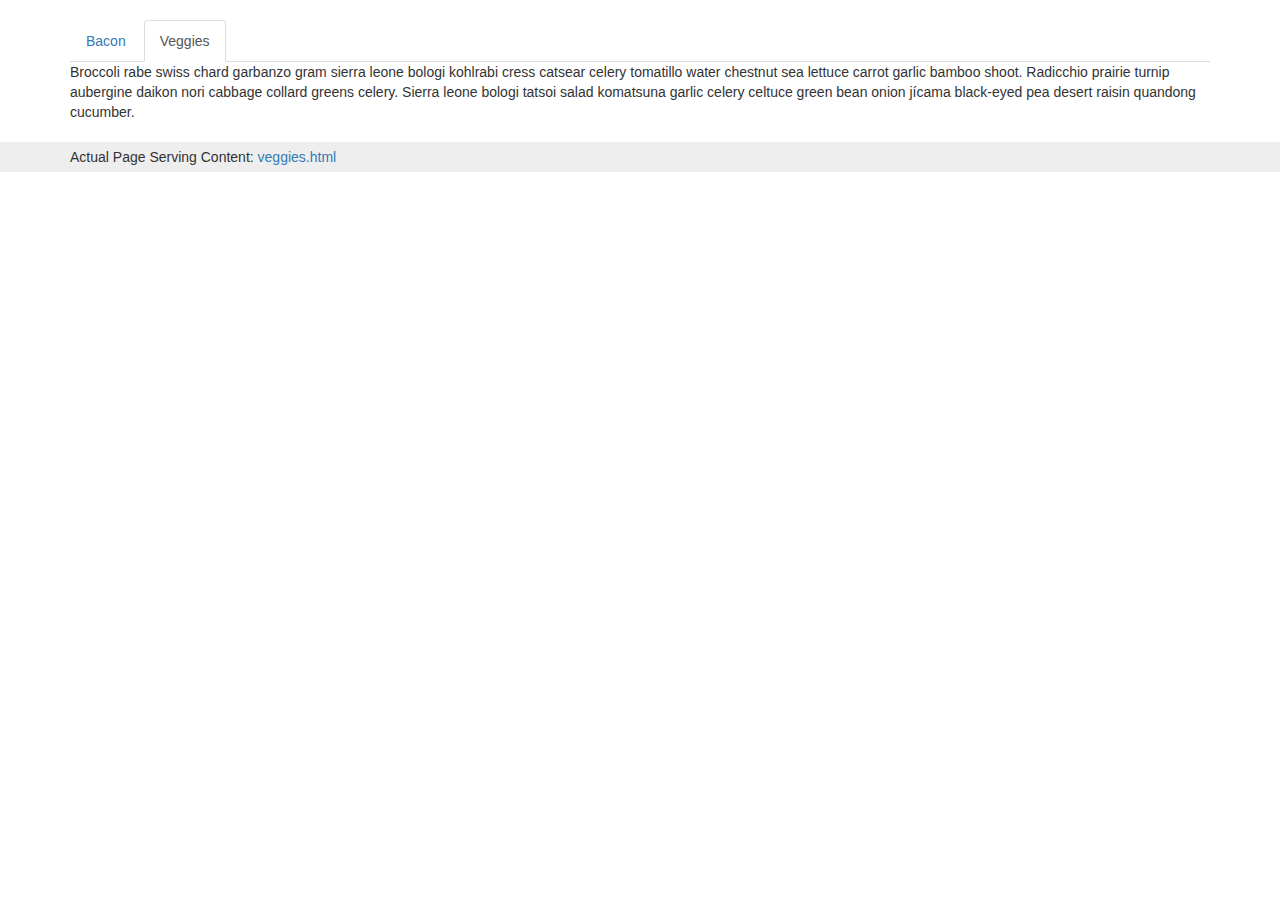
==== veggies.html @ 8537112d "initial commit" ====
<!DOCTYPE html>
<html>
	<head>
		<title>SEO Tab Demo</title>
		<meta name="viewport" content="width=device-width, initial-scale=1.0">
		<!-- Bootstrap -->
		<link href="//netdna.bootstrapcdn.com/bootstrap/3.0.0/css/bootstrap.min.css" rel="stylesheet">
		<!-- Custom CSS -->
		<link href="css/custom.css" rel="stylesheet">

	</head>
	<body>
		
		<div class="container">
			<ul class="nav nav-tabs">
				<li><a href="index.html" id="bacon">Bacon</a></li>
				<li class="active"><a href="veggies.html" id="veggies">Veggies</a></li>
			</ul>
			<div id="content">
				Broccoli rabe swiss chard garbanzo gram sierra leone bologi kohlrabi cress catsear celery tomatillo water chestnut sea lettuce carrot garlic bamboo shoot. Radicchio prairie turnip aubergine daikon nori cabbage collard greens celery. Sierra leone bologi tatsoi salad komatsuna garlic celery celtuce green bean onion jícama black-eyed pea desert raisin quandong cucumber.
			</div>
		</div>

		<div id="info">
			<div class="container">Actual Page Serving Content: <a href="veggies.html">veggies.html</a></div>
		</div>
		<!-- jQuery (necessary for Bootstrap's JavaScript plugins) -->
		<script src="//ajax.googleapis.com/ajax/libs/jquery/1.10.2/jquery.min.js" ></script>
		<!-- Tab Script -->
		<script src="js/tabs.js" ></script>
	</body>
</html>
---- css/custom.css ----
body > .container {
	margin-top: 20px;
}

#info {
	margin: 20px 0;
	padding: 5px;
	background: #EEE;
}
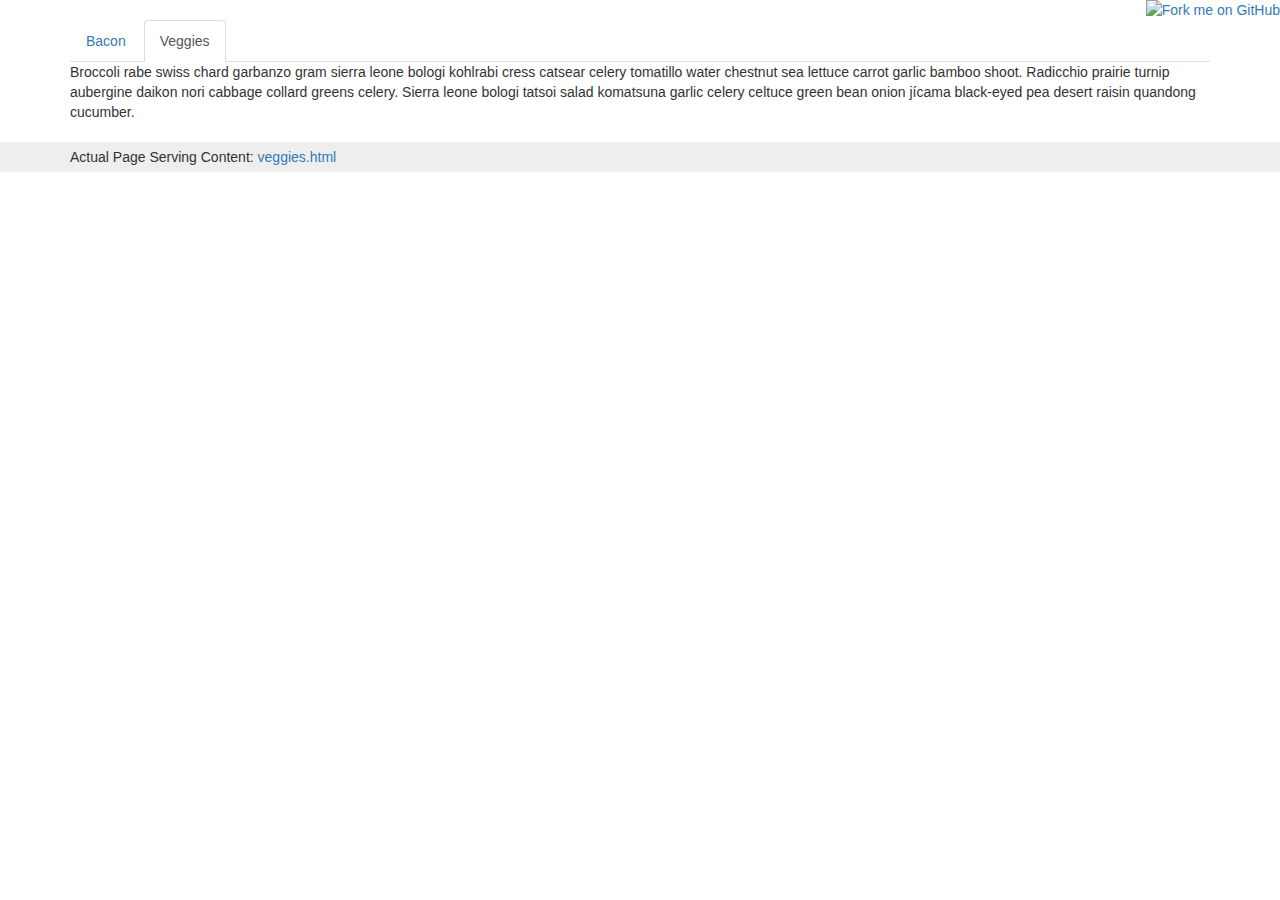
==== commit 18d63c70: "added ribbon" ====
--- a/veggies.html
+++ b/veggies.html
@@ -24,6 +24,9 @@
 		<div id="info">
 			<div class="container">Actual Page Serving Content: <a href="veggies.html">veggies.html</a></div>
 		</div>
+
+		<a href="https://github.com/nquinlan/seod-tabs"><img style="position: absolute; top: 0; right: 0; border: 0;" src="https://s3.amazonaws.com/github/ribbons/forkme_right_darkblue_121621.png" alt="Fork me on GitHub"></a>
+		
 		<!-- jQuery (necessary for Bootstrap's JavaScript plugins) -->
 		<script src="//ajax.googleapis.com/ajax/libs/jquery/1.10.2/jquery.min.js" ></script>
 		<!-- Tab Script -->
